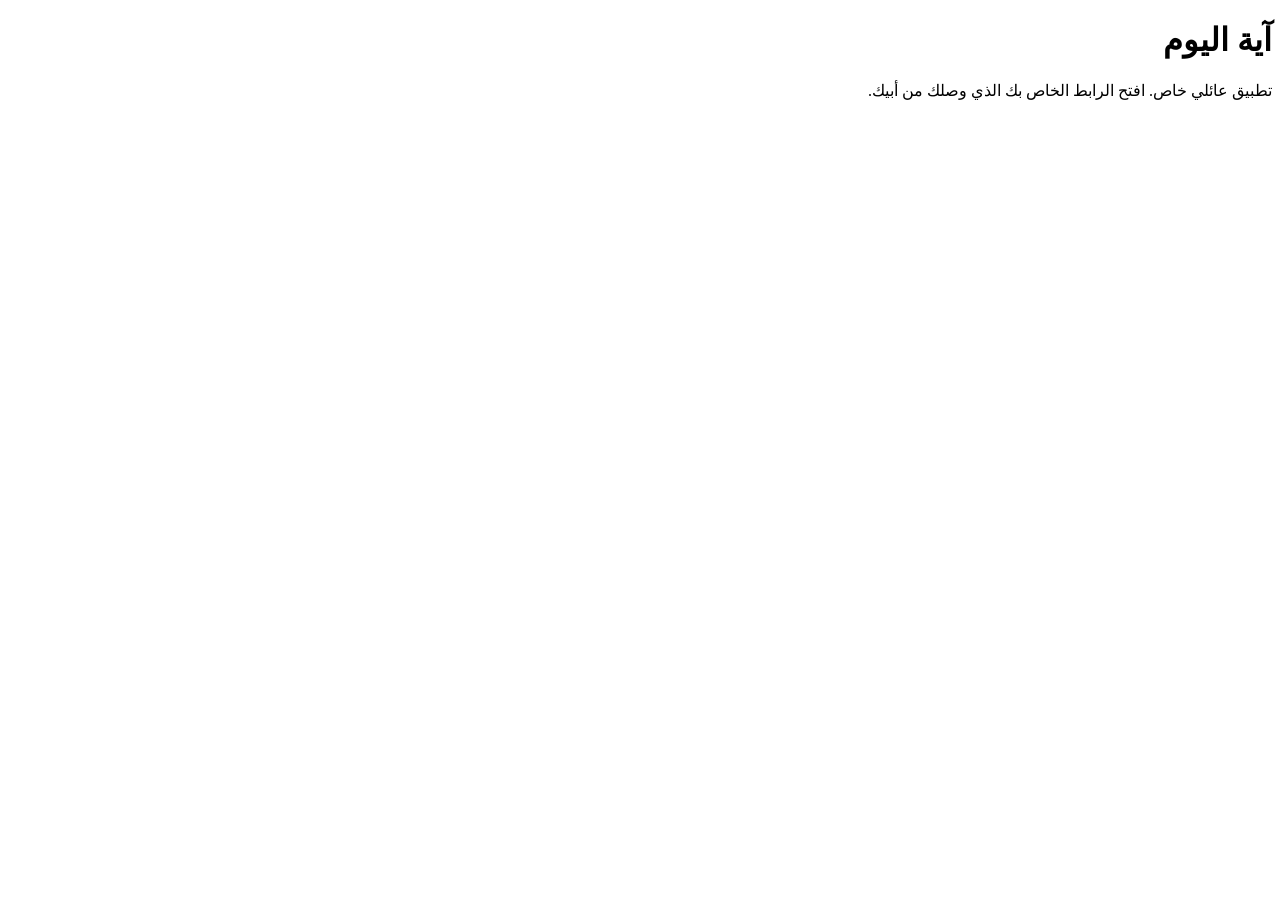
==== site/index.html @ 763e7aab "Ayah Youm code + e2e tests on GitHub Actions Co-Authored-By: Claude Sonnet 5.5 <noreply@anthropic.co" ====
<!DOCTYPE html>
<html lang="ar" dir="rtl">
<head>
<meta charset="UTF-8">
<meta name="viewport" content="width=device-width, initial-scale=1">
<title>آية اليوم</title>
<meta name="robots" content="noindex,nofollow">
<link rel="icon" href="/icon-192.png">
<link rel="stylesheet" href="/app.css">
</head>
<body>
<div class="wrap"><div class="card"><h1>آية اليوم</h1><p class="mute">تطبيق عائلي خاص. افتح الرابط الخاص بك الذي وصلك من أبيك.</p></div></div>
</body>
</html>
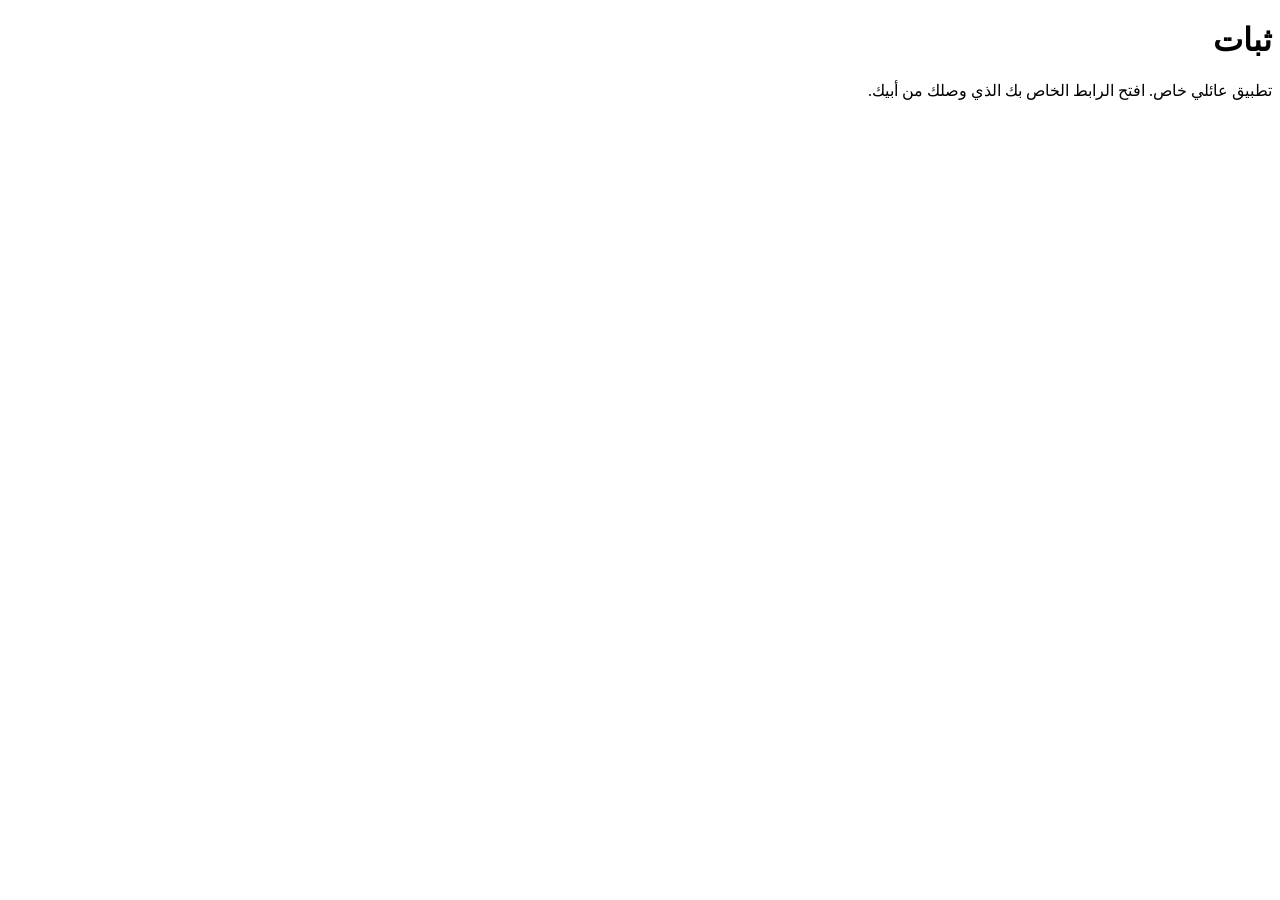
==== commit 7a44e570: "ثبات: rename app (bundle net.wardyat.thabat, scheme thabat, icon) Co-Authored-By: Claude Sonnet 5.5 " ====
--- a/site/index.html
+++ b/site/index.html
@@ -3,12 +3,12 @@
 <head>
 <meta charset="UTF-8">
 <meta name="viewport" content="width=device-width, initial-scale=1">
-<title>آية اليوم</title>
+<title>ثبات</title>
 <meta name="robots" content="noindex,nofollow">
 <link rel="icon" href="/icon-192.png">
 <link rel="stylesheet" href="/app.css">
 </head>
 <body>
-<div class="wrap"><div class="card"><h1>آية اليوم</h1><p class="mute">تطبيق عائلي خاص. افتح الرابط الخاص بك الذي وصلك من أبيك.</p></div></div>
+<div class="wrap"><div class="card"><h1>ثبات</h1><p class="mute">تطبيق عائلي خاص. افتح الرابط الخاص بك الذي وصلك من أبيك.</p></div></div>
 </body>
 </html>
